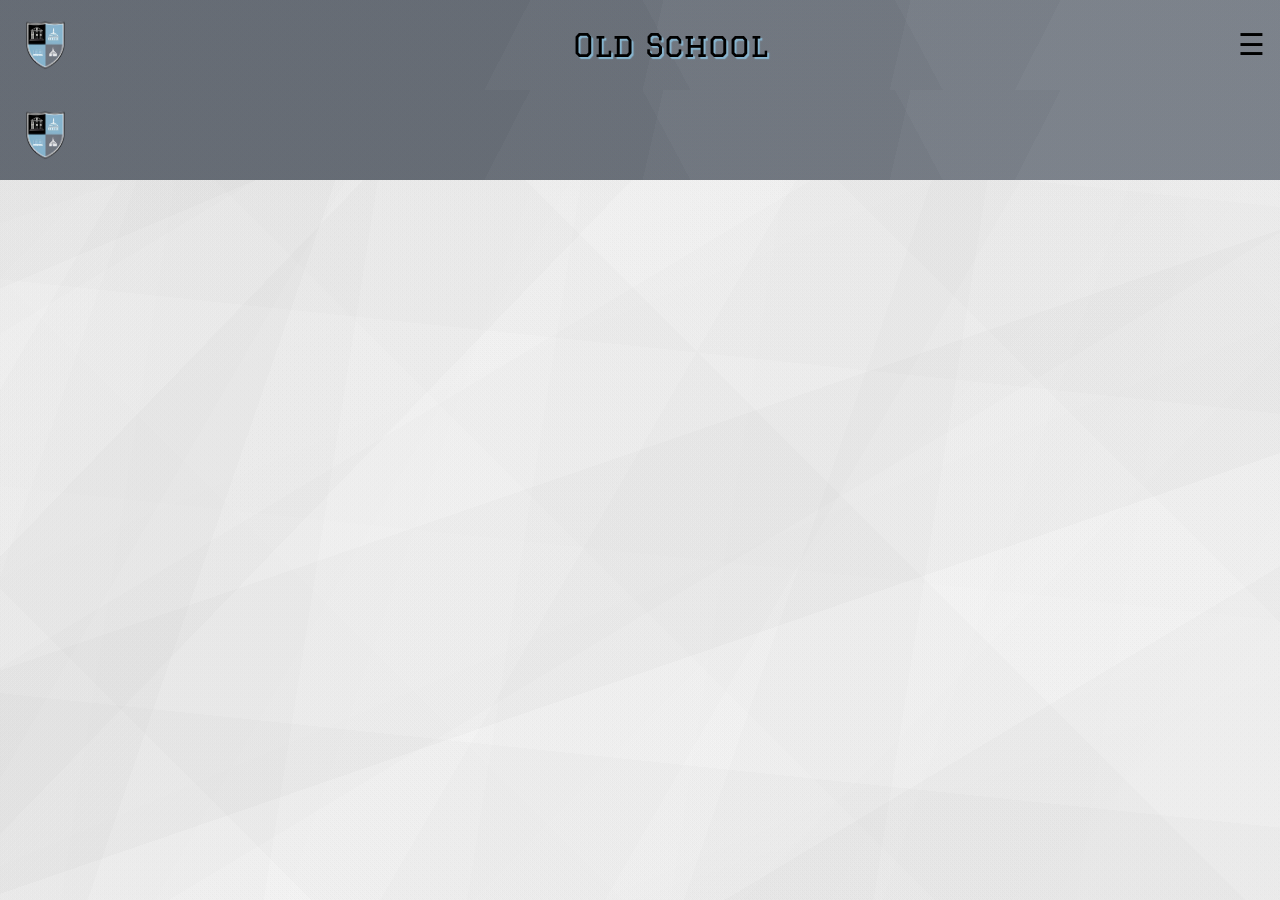
==== index.html @ 9a7af419 "First Commit" ====
<!DOCTYPE html>
<html lang="fr">

<head>
  <meta charset="UTF-8">
  <meta name="viewport" content="width=device-width, initial-scale=1.0">
  <link rel="stylesheet" href="./assets/css/promo.css">
  <link rel="preconnect" href="https://fonts.googleapis.com">
  <link rel="preconnect" href="https://fonts.gstatic.com" crossorigin>
  <link href="https://fonts.googleapis.com/css2?family=Graduate&display=swap" rel="stylesheet">
  <link rel="preconnect" href="https://fonts.googleapis.com">
  <link rel="preconnect" href="https://fonts.gstatic.com" crossorigin>
  <link
    href="https://fonts.googleapis.com/css2?family=Chakra+Petch:ital,wght@0,300;0,400;0,500;0,600;0,700;1,300;1,400;1,500;1,600;1,700&display=swap"
    rel="stylesheet">
  <title>Old School Accueil</title>
</head>

<body>
  <div class="overlay" id="overlay" onclick="closeMenuMobile()"></div>
  <header>
    <div class="logo">
      <a class="logo_accueil" href="./index.html">
        <img class="logo_school" src="./assets/images/Logo_OldSchool.png" alt="Logo de Old School">
      </a>
    </div>
    <h1>Old School</h1>
    <nav class="header_nav">
      <div class="burger-btn" onclick="openMenuMobile()">&#9776;</div>
      <div class="menu" id="menu">
        <div class="close-btn" onclick="closeMenuMobile()">&times;</div>
        <ul>
          <li><a href="./index.html">Liste des promotions</a></li>
          <li><a href="./pages/students.html">Étudiants</a></li>
        </ul>
      </div>
    </nav>
  </header>
  <main>
    <script src="./assets/js/promo.js"></script>
  </main>
  <footer>
    <div class="logo">
      <a class="logo_accueil" href="./index.html">
        <img class="logo_school" src="./assets/images/Logo_OldSchool.png" alt="Logo de Old School">
      </a>
    </div>
  </footer>
</body>

</html>
---- assets/css/promo.css ----
/* CSS Général START */

* {
  margin: 0;
  font-family: "Chakra Petch", sans-serif;
  font-weight: 300;
  font-style: normal;
}

/* CSS Général END */

/* Header START */

header {
  display: flex;
  justify-content: space-between;
  align-items: center;
  padding: 15px;
  font-weight: bolder;
  background-image: linear-gradient(283deg, rgba(228, 228, 228, 0.04) 0%, rgba(228, 228, 228, 0.04) 30%, rgba(130, 130, 130, 0.04) 30%, rgba(130, 130, 130, 0.04) 49%, rgba(31, 31, 31, 0.04) 49%, rgba(31, 31, 31, 0.04) 100%), linear-gradient(297deg, rgba(228, 228, 228, 0.04) 0%, rgba(228, 228, 228, 0.04) 20%, rgba(130, 130, 130, 0.04) 20%, rgba(130, 130, 130, 0.04) 60%, rgba(31, 31, 31, 0.04) 60%, rgba(31, 31, 31, 0.04) 100%), linear-gradient(242deg, rgba(228, 228, 228, 0.04) 0%, rgba(228, 228, 228, 0.04) 29%, rgba(130, 130, 130, 0.04) 29%, rgba(130, 130, 130, 0.04) 48%, rgba(31, 31, 31, 0.04) 48%, rgba(31, 31, 31, 0.04) 100%), linear-gradient(90deg, rgb(111, 118, 128), rgb(111, 118, 128));
}

.header_nav {
  display: flex;
  list-style: none;
}

.menu {
  position: fixed;
  top: 0;
  right: 0;
  width: 250px;
  height: 100%;
  background-image: linear-gradient(116deg, rgba(232, 232, 232, 0.03) 0%, rgba(232, 232, 232, 0.03) 10%, rgba(14, 14, 14, 0.03) 10%, rgba(14, 14, 14, 0.03) 66%, rgba(232, 232, 232, 0.03) 66%, rgba(232, 232, 232, 0.03) 72%, rgba(44, 44, 44, 0.03) 72%, rgba(44, 44, 44, 0.03) 81%, rgba(51, 51, 51, 0.03) 81%, rgba(51, 51, 51, 0.03) 100%), linear-gradient(109deg, rgba(155, 155, 155, 0.03) 0%, rgba(155, 155, 155, 0.03) 23%, rgba(30, 30, 30, 0.03) 23%, rgba(30, 30, 30, 0.03) 63%, rgba(124, 124, 124, 0.03) 63%, rgba(124, 124, 124, 0.03) 73%, rgba(195, 195, 195, 0.03) 73%, rgba(195, 195, 195, 0.03) 84%, rgba(187, 187, 187, 0.03) 84%, rgba(187, 187, 187, 0.03) 100%), linear-gradient(79deg, rgba(254, 254, 254, 0.03) 0%, rgba(254, 254, 254, 0.03) 27%, rgba(180, 180, 180, 0.03) 27%, rgba(180, 180, 180, 0.03) 33%, rgba(167, 167, 167, 0.03) 33%, rgba(167, 167, 167, 0.03) 34%, rgba(68, 68, 68, 0.03) 34%, rgba(68, 68, 68, 0.03) 63%, rgba(171, 171, 171, 0.03) 63%, rgba(171, 171, 171, 0.03) 100%), linear-gradient(109deg, rgba(71, 71, 71, 0.03) 0%, rgba(71, 71, 71, 0.03) 3%, rgba(97, 97, 97, 0.03) 3%, rgba(97, 97, 97, 0.03) 40%, rgba(40, 40, 40, 0.03) 40%, rgba(40, 40, 40, 0.03) 55%, rgba(5, 5, 5, 0.03) 55%, rgba(5, 5, 5, 0.03) 73%, rgba(242, 242, 242, 0.03) 73%, rgba(242, 242, 242, 0.03) 100%), linear-gradient(271deg, rgba(70, 70, 70, 0.03) 0%, rgba(70, 70, 70, 0.03) 11%, rgba(178, 178, 178, 0.03) 11%, rgba(178, 178, 178, 0.03) 23%, rgba(28, 28, 28, 0.03) 23%, rgba(28, 28, 28, 0.03) 72%, rgba(152, 152, 152, 0.03) 72%, rgba(152, 152, 152, 0.03) 86%, rgba(43, 43, 43, 0.03) 86%, rgba(43, 43, 43, 0.03) 100%), linear-gradient(90deg, rgb(135, 181, 207), rgb(135, 181, 207));
  color: white;
  padding: 20px;
  box-shadow: -2px 0 5px rgba(0, 0, 0, 0.5);
  z-index: 1001;
  transition: transform 0.5s ease-in-out, opacity 1s ease, visibility 0s 1s;
  transform: translateX(100%);
  opacity: 0;
  visibility: hidden;
}

.menu.open {
  transform: translateX(0);
  opacity: 1;
  visibility: visible;
  transition: transform 0.5s ease-in-out, opacity 1s ease, visibility 0s;
}

.menu ul {
  margin-top: 30px;
  list-style: none;
  padding: 15px;
}

.menu a {
  color: #303030;
  text-decoration: none;
  font-family: "Graduate", serif;
  font-weight: 400;
  font-style: normal;
  position: relative;
  display: inline-block;
  margin: 10px 0;
  padding: 10px 0;
}

.menu a::after {
  content: "";
  display: block;
  position: absolute;
  width: 0%;
  height: 2px;
  margin: 0 auto;
  background: #505050;
  transition: width 0.5s;
}

.menu a:hover::after {
  width: 100%;
}

.menu a:hover {
  color: #505050;
}

.menu .close-btn {
  position: absolute;
  top: 25px;
  right: 15px;
  font-size: 40px;
  cursor: pointer;
  color: #303030;
}

.close-btn:hover {
  color: #505050;
}

.burger-btn {
  position: absolute;
  top: 25px;
  right: 15px;
  font-size: 30px;
  color: black;
  cursor: pointer;
}

.burger-btn:hover {
  color: #303030;
}

.overlay {
  position: fixed;
  top: 0;
  left: 0;
  width: 100%;
  height: 100%;
  background-color: rgba(0, 0, 0, 0.5);
  opacity: 0;
  visibility: hidden;
  transition: opacity 0.3s ease, visibility 0s 0.3s;
  z-index: 999;
}

.overlay.visible {
  opacity: 1;
  visibility: visible;
  transition: opacity 0.3s ease, visibility 0s;
}

h1 {
  font-family: "Graduate", serif;
  font-weight: 400;
  font-style: normal;
  text-shadow: 2px 2px 1px #87b5cf;
  color: black;
  text-align: center;
}

.logo {
  height: 60px;
  width: 60px;
}

.logo img {
  height: 100%;
  width: 100%;
}

.logo img:hover {
  transform: scale(1.1);
  opacity: 0.5;
}

body {
  width: 100%;
}

.logo img:hover {
  transform: scale(1.1);
  opacity: 0.5;
}

/* Header END */

/* Main START */

body {
  background-image: linear-gradient(161deg, rgba(121, 121, 121, 0.02) 0%, rgba(121, 121, 121, 0.02) 16.667%, rgba(193, 193, 193, 0.02) 16.667%, rgba(193, 193, 193, 0.02) 33.334%, rgba(177, 177, 177, 0.02) 33.334%, rgba(177, 177, 177, 0.02) 50.001000000000005%, rgba(5, 5, 5, 0.02) 50.001%, rgba(5, 5, 5, 0.02) 66.668%, rgba(229, 229, 229, 0.02) 66.668%, rgba(229, 229, 229, 0.02) 83.33500000000001%, rgba(211, 211, 211, 0.02) 83.335%, rgba(211, 211, 211, 0.02) 100.002%), linear-gradient(45deg, rgba(223, 223, 223, 0.02) 0%, rgba(223, 223, 223, 0.02) 14.286%, rgba(70, 70, 70, 0.02) 14.286%, rgba(70, 70, 70, 0.02) 28.572%, rgba(109, 109, 109, 0.02) 28.572%, rgba(109, 109, 109, 0.02) 42.858%, rgba(19, 19, 19, 0.02) 42.858%, rgba(19, 19, 19, 0.02) 57.144%, rgba(180, 180, 180, 0.02) 57.144%, rgba(180, 180, 180, 0.02) 71.42999999999999%, rgba(63, 63, 63, 0.02) 71.43%, rgba(63, 63, 63, 0.02) 85.71600000000001%, rgba(87, 87, 87, 0.02) 85.716%, rgba(87, 87, 87, 0.02) 100.002%), linear-gradient(337deg, rgba(142, 142, 142, 0.02) 0%, rgba(142, 142, 142, 0.02) 20%, rgba(164, 164, 164, 0.02) 20%, rgba(164, 164, 164, 0.02) 40%, rgba(203, 203, 203, 0.02) 40%, rgba(203, 203, 203, 0.02) 60%, rgba(228, 228, 228, 0.02) 60%, rgba(228, 228, 228, 0.02) 80%, rgba(54, 54, 54, 0.02) 80%, rgba(54, 54, 54, 0.02) 100%), linear-gradient(314deg, rgba(187, 187, 187, 0.02) 0%, rgba(187, 187, 187, 0.02) 12.5%, rgba(170, 170, 170, 0.02) 12.5%, rgba(170, 170, 170, 0.02) 25%, rgba(214, 214, 214, 0.02) 25%, rgba(214, 214, 214, 0.02) 37.5%, rgba(187, 187, 187, 0.02) 37.5%, rgba(187, 187, 187, 0.02) 50%, rgba(190, 190, 190, 0.02) 50%, rgba(190, 190, 190, 0.02) 62.5%, rgba(6, 6, 6, 0.02) 62.5%, rgba(6, 6, 6, 0.02) 75%, rgba(206, 206, 206, 0.02) 75%, rgba(206, 206, 206, 0.02) 87.5%, rgba(171, 171, 171, 0.02) 87.5%, rgba(171, 171, 171, 0.02) 100%), linear-gradient(300deg, rgba(243, 243, 243, 0.01) 0%, rgba(243, 243, 243, 0.01) 12.5%, rgba(209, 209, 209, 0.01) 12.5%, rgba(209, 209, 209, 0.01) 25%, rgba(179, 179, 179, 0.01) 25%, rgba(179, 179, 179, 0.01) 37.5%, rgba(3, 3, 3, 0.01) 37.5%, rgba(3, 3, 3, 0.01) 50%, rgba(211, 211, 211, 0.01) 50%, rgba(211, 211, 211, 0.01) 62.5%, rgba(151, 151, 151, 0.01) 62.5%, rgba(151, 151, 151, 0.01) 75%, rgba(16, 16, 16, 0.01) 75%, rgba(16, 16, 16, 0.01) 87.5%, rgba(242, 242, 242, 0.01) 87.5%, rgba(242, 242, 242, 0.01) 100%), linear-gradient(6deg, rgba(31, 31, 31, 0.02) 0%, rgba(31, 31, 31, 0.02) 20%, rgba(193, 193, 193, 0.02) 20%, rgba(193, 193, 193, 0.02) 40%, rgba(139, 139, 139, 0.02) 40%, rgba(139, 139, 139, 0.02) 60%, rgba(14, 14, 14, 0.02) 60%, rgba(14, 14, 14, 0.02) 80%, rgba(122, 122, 122, 0.02) 80%, rgba(122, 122, 122, 0.02) 100%), linear-gradient(279deg, rgba(190, 190, 190, 0.02) 0%, rgba(190, 190, 190, 0.02) 14.286%, rgba(160, 160, 160, 0.02) 14.286%, rgba(160, 160, 160, 0.02) 28.572%, rgba(23, 23, 23, 0.02) 28.572%, rgba(23, 23, 23, 0.02) 42.858%, rgba(60, 60, 60, 0.02) 42.858%, rgba(60, 60, 60, 0.02) 57.144%, rgba(149, 149, 149, 0.02) 57.144%, rgba(149, 149, 149, 0.02) 71.42999999999999%, rgba(4, 4, 4, 0.02) 71.43%, rgba(4, 4, 4, 0.02) 85.71600000000001%, rgba(50, 50, 50, 0.02) 85.716%, rgba(50, 50, 50, 0.02) 100.002%), linear-gradient(109deg, rgba(124, 124, 124, 0.03) 0%, rgba(124, 124, 124, 0.03) 12.5%, rgba(61, 61, 61, 0.03) 12.5%, rgba(61, 61, 61, 0.03) 25%, rgba(187, 187, 187, 0.03) 25%, rgba(187, 187, 187, 0.03) 37.5%, rgba(207, 207, 207, 0.03) 37.5%, rgba(207, 207, 207, 0.03) 50%, rgba(206, 206, 206, 0.03) 50%, rgba(206, 206, 206, 0.03) 62.5%, rgba(118, 118, 118, 0.03) 62.5%, rgba(118, 118, 118, 0.03) 75%, rgba(89, 89, 89, 0.03) 75%, rgba(89, 89, 89, 0.03) 87.5%, rgba(96, 96, 96, 0.03) 87.5%, rgba(96, 96, 96, 0.03) 100%), linear-gradient(329deg, rgba(35, 35, 35, 0.02) 0%, rgba(35, 35, 35, 0.02) 20%, rgba(246, 246, 246, 0.02) 20%, rgba(246, 246, 246, 0.02) 40%, rgba(118, 118, 118, 0.02) 40%, rgba(118, 118, 118, 0.02) 60%, rgba(245, 245, 245, 0.02) 60%, rgba(245, 245, 245, 0.02) 80%, rgba(140, 140, 140, 0.02) 80%, rgba(140, 140, 140, 0.02) 100%), linear-gradient(90deg, rgb(253, 253, 253), rgb(253, 253, 253));
  background-repeat: no-repeat;
  background-attachment: fixed;
  background-size: cover;
}

/* Main END */

/* Footer START */

footer {
  display: flex;
  justify-content: space-between;
  align-items: center;
  padding: 15px;
  font-weight: bolder;
  background-image: linear-gradient(283deg, rgba(228, 228, 228, 0.04) 0%, rgba(228, 228, 228, 0.04) 30%, rgba(130, 130, 130, 0.04) 30%, rgba(130, 130, 130, 0.04) 49%, rgba(31, 31, 31, 0.04) 49%, rgba(31, 31, 31, 0.04) 100%), linear-gradient(297deg, rgba(228, 228, 228, 0.04) 0%, rgba(228, 228, 228, 0.04) 20%, rgba(130, 130, 130, 0.04) 20%, rgba(130, 130, 130, 0.04) 60%, rgba(31, 31, 31, 0.04) 60%, rgba(31, 31, 31, 0.04) 100%), linear-gradient(242deg, rgba(228, 228, 228, 0.04) 0%, rgba(228, 228, 228, 0.04) 29%, rgba(130, 130, 130, 0.04) 29%, rgba(130, 130, 130, 0.04) 48%, rgba(31, 31, 31, 0.04) 48%, rgba(31, 31, 31, 0.04) 100%), linear-gradient(90deg, rgb(111, 118, 128), rgb(111, 118, 128));
}

/* Footer END */
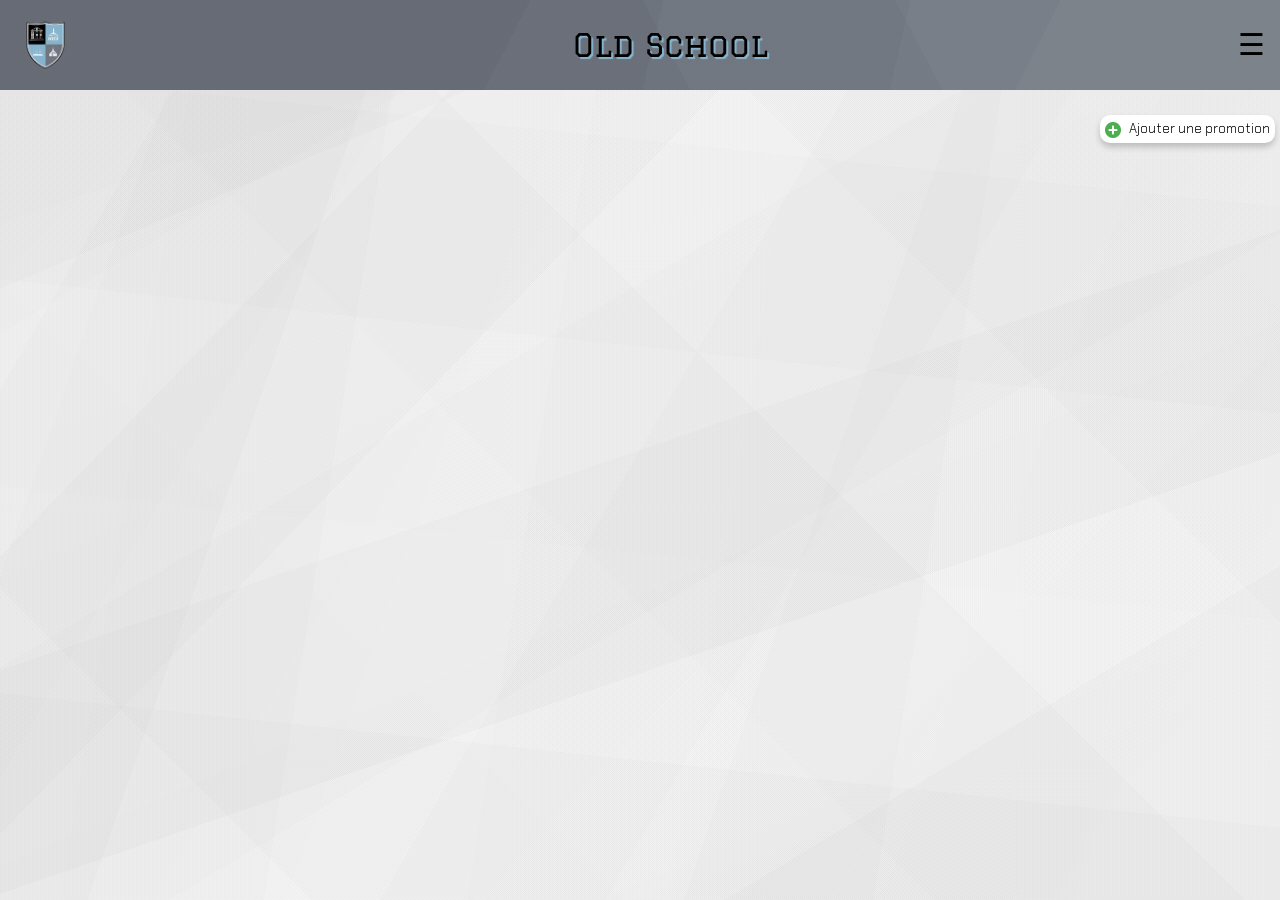
==== commit 526a9cc3: "Features/Promo" ====
--- a/index.html
+++ b/index.html
@@ -37,15 +37,43 @@
     </nav>
   </header>
   <main>
+    <div id="button-container">
+      <button class="newPromo" onclick="openForm()">
+        <img src="./assets/images/IconAjou.png" alt="+" class="icon"> Ajouter une promotion
+      </button>
+    </div>
+
+    <!-- Formulaire qui s'affiche -->
+    <div id="form-container" class="form-container" style="display:none;">
+      <form id="promo-form">
+        <label for="promo-name">Nom de la promo:</label>
+        <input type="text" id="promo-name" name="promo-name" required><br><br>
+
+        <label for="start-date">Date de début:</label>
+        <input type="date" id="start-date" name="start-date" required><br><br>
+
+        <label for="end-date">Date de fin:</label>
+        <input type="date" id="end-date" name="end-date" required><br><br>
+
+        <button type="submit">Ajouter</button>
+        <button type="button" onclick="closeForm()">Annuler</button>
+      </form>
+    </div>
+
+    <div class="promoContainer">
+    </div>
+
     <script src="./assets/js/promo.js"></script>
   </main>
-  <footer>
+
+  <!-- <footer>
     <div class="logo">
       <a class="logo_accueil" href="./index.html">
         <img class="logo_school" src="./assets/images/Logo_OldSchool.png" alt="Logo de Old School">
       </a>
     </div>
-  </footer>
+  </footer> -->
+
 </body>
 
 </html>
--- a/assets/css/promo.css
+++ b/assets/css/promo.css
@@ -175,6 +175,78 @@
   background-size: cover;
 }
 
+#button-container {
+display: flex;
+justify-content: flex-end;
+margin-top: 25px;
+margin-right: 5px;
+}
+
+#button-container button {
+  background-color: white;
+  border-radius: 10px;
+  padding: 5px;
+  border: none;
+  box-shadow: 0px 4px 6px rgba(0, 0, 0, 0.2);
+}
+
+/* Style pour l'overlay */
+#overlay {
+  position: fixed;
+  top: 0;
+  left: 0;
+  width: 100%;
+  height: 100%;
+  background-color: rgba(0, 0, 0, 0.5);
+  display: none;
+  z-index: 10;
+}
+
+/* Style pour le formulaire */
+.form-container {
+  position: fixed;
+  top: 50%;
+  left: 50%;
+  transform: translate(-50%, -50%);
+  background-color: white;
+  padding: 20px;
+  border-radius: 5px;
+  box-shadow: 0px 4px 6px rgba(0, 0, 0, 0.2);
+  z-index: 20;
+  padding: 35px;
+}
+
+.form-container input {
+  width: 100%;
+  padding: 8px;
+  margin: 5px 0;
+}
+
+.form-container button {
+  padding: 10px 20px;
+  margin-top: 10px;
+}
+
+.form-container button[type="submit"] {
+  background-color: #4CAF50;
+  border-radius: 25px;
+  color: white;
+}
+
+.form-container button[type="button"] {
+  background-color: #f44336;
+  border-radius: 25px;
+  color: white;
+}
+
+.icon {
+  width: 16px;
+  height: 16px;
+  vertical-align: middle;
+  margin-right: 5px;
+}
+
+
 /* Main END */
 
 /* Footer START */
